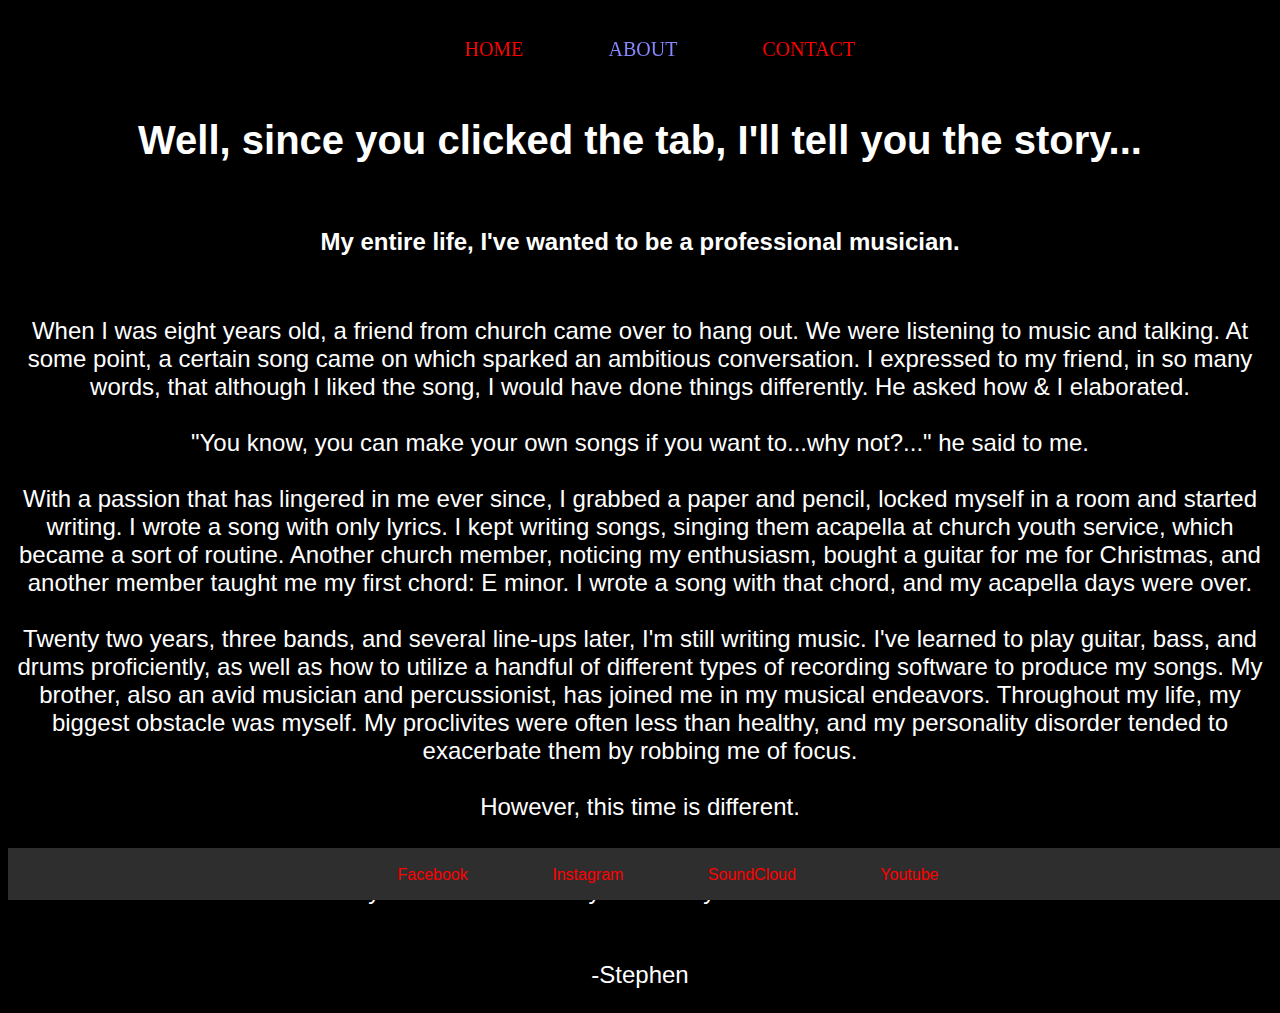
==== about.html @ f513cf2b "Add files via upload" ====
<!DOCTYPE html>
<html>

<head>
    <!--Below: link to CSS stylesheet "styles5.css"-->
    <link href="styles5.css" rel="stylesheet">

    <!--Below: title, which appears on tab-->
    <title>Forgotten Evil Twin | Home</title>

</head>

<body>

    <nav>

        <ul>
            <li><a class="lrmargin"
                    href="home.html">
                    HOME
                </a>
            </li>
            <li><a style="color: rgb(134, 134, 255)"
                    class="lrmargin"
                    href="about.html">
                    ABOUT
                </a>   
            </li>
            <li><a class="lrmargin"
                    href="contact.html">
                    CONTACT
                </a>
        </ul>

    </nav>

    <h1 style="text-align: center">
        Well, since you clicked the tab,
        I'll tell you the story...
    </h1>

    <br>

    <h2 style="text-align: center">
        My entire life,
        I've wanted to 
        be a professional 
        musician.
    </h2>

    <br>

    <p class="centered" style="font-size: x-large">
        When I was eight years old, a friend
        from church came over to hang out. We
        were listening to music and talking.
        At some point, a certain song came on
        which sparked an ambitious conversation. 
        I expressed to my friend, in so many words,
        that although I liked the song, I would
        have done things differently. He asked how & 
        I elaborated.
        <br>
        <br>
        "You know, you can make your own songs 
        if you want to...why not?..." he said to me.
        <br>
        <br>
        With a passion that has lingered in me ever
        since, I grabbed a paper and
        pencil, locked myself in a room and started
        writing. I wrote a song with only lyrics.
        I kept writing songs, singing them acapella
        at church youth service, which became a sort
        of routine. Another church member, noticing
        my enthusiasm, bought a guitar for me for
        Christmas, and another member taught me my
        first chord: E minor. I wrote a song with
        that chord, and my acapella days were over.
        <br>
        <br>
        Twenty two years, three bands, and several
        line-ups later, I'm still writing music.
        I've learned to play guitar, bass, and 
        drums proficiently, as well as how to 
        utilize a handful of different types of 
        recording software to produce my songs. 
        My brother, also an avid musician and 
        percussionist, has joined me in my musical
        endeavors. Throughout my life, my biggest 
        obstacle was myself. My proclivites were 
        often less than healthy, and my personality 
        disorder tended to exacerbate them by 
        robbing me of focus.
        <br>
        <br>
        However, this time 
        is different.
        <br>
        <br>
        I've grown out of unproductive trivialities 
        in my old age. I have 100 songs written in 
        my head, and I have to get them out. Will I 
        make money and tour the country? Probably 
        not. But I WILL be a musician. Promise.
        <br>
        <br>
        <br>
        -Stephen
        </p>

    <footer id="footer">

        <ul>
            <li><a class="lrmargin"
                    href="https://www.facebook.com/forgotteneviltwin">
                    Facebook
                </a>
            </li>
            <li><a class="lrmargin"
                    href="https://www.instagram.com/forgotteneviltwin/">
                    Instagram
                </a>   
            </li>
            <li><a class="lrmargin"
                    href="https://soundcloud.com/forgotteneviltwin">
                    SoundCloud
                </a>
            </li>
            <li><a class="lrmargin"
                    href="https://www.youtube.com/channel/UCQVGMDCOxvaawClaxLq2Myw">
                    Youtube
                </a>
            </li>
        </ul>

    </footer>


</body>

</html>
---- styles5.css ----
* {
    box-sizing: border-box;
}
header {
    text-align: center;
}

h1 {
    font-size: 40px;
}

body {
    background-color: black;
    color: white;
    font-family: Helvetica;
}

nav{
    text-align: center;
    font-size: 20px;
    padding: 10px;
    font-family: 'Lucida Sans';
    position: sticky;
    top: 0px;
}

/*
.navposition {
    position: sticky;
    top: 0;
}
*/

ul li{
    display: inline-block;
}

a {
    text-decoration: none;
}

#footer {
    clear: both;
    text-align: center;
    background-color: rgb(46, 46, 46);
    padding-top: 2px;
    padding-bottom: 0px;
    position: fixed;
    bottom: 0;
    width: 100%;
}

/*
section, article, aside {
    border:rgb(255, 228, 105) solid;
}
*/

/*
.floatleft {
    float: left;
}
*/

#leftcolumn {
    float: left;
    text-align: center;
    width: 40%;
    margin: 10px;
    padding: 5px;
}

#rightcolumn {
    float: right;
    text-align: center;
    width: 40%;
}

.centered {
    text-align: center;
    width: fit-content;
}

.lrmargin {
    margin-left: 40px;
    margin-right: 40px;
}

a:link {
    color: red;
}

a:visited {
    color: rgb(0, 212, 0);
}

a:hover {
    color: rgb(255, 228, 105);
    background-color:darkblue;
    border: solid .25px;
}

a:active {
    color:blue;
}
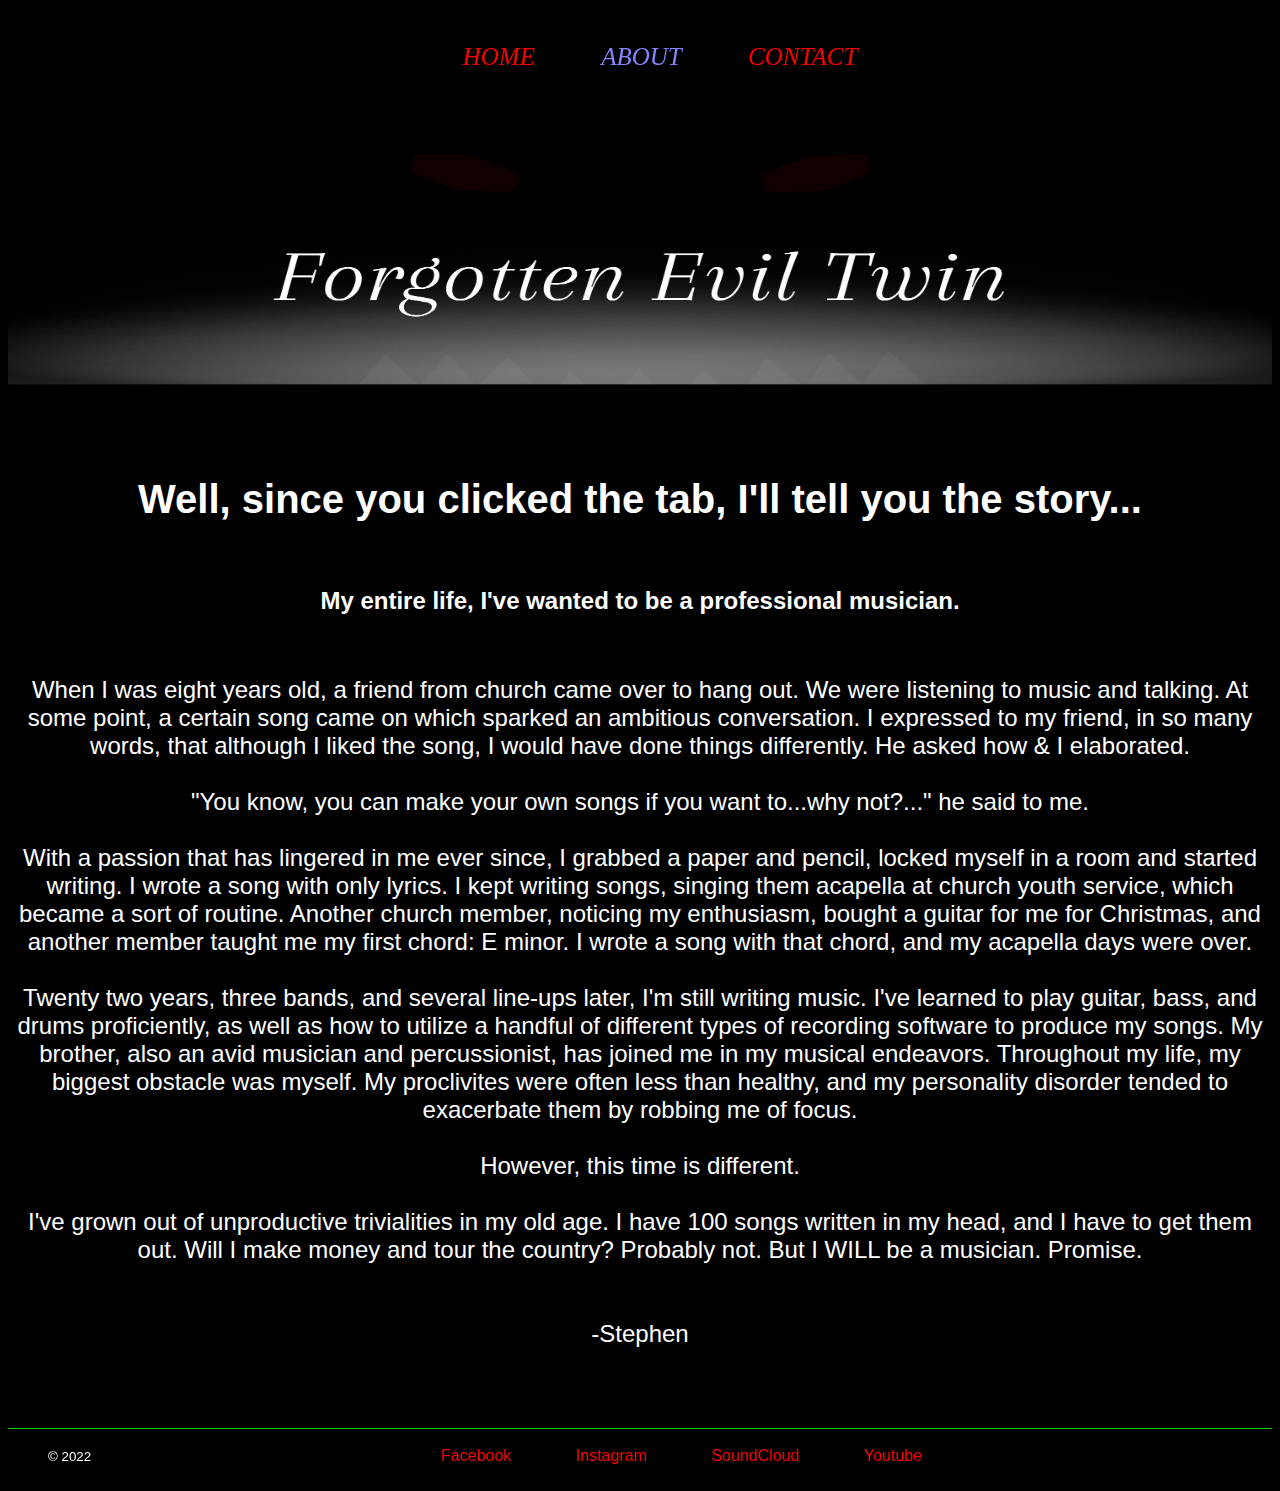
==== commit be294467: "change index add images" ====
--- a/about.html
+++ b/about.html
@@ -16,7 +16,7 @@
 
         <ul>
             <li><a class="lrmargin"
-                    href="home.html">
+                    href="index.html">
                     HOME
                 </a>
             </li>
@@ -33,6 +33,15 @@
         </ul>
 
     </nav>
+
+    <center>
+    <img 
+    src="images/Banner2.png"
+    height="340"
+    width="100%"
+    >
+    </center>
+
 
     <h1 style="text-align: center">
         Well, since you clicked the tab,
@@ -107,11 +116,21 @@
         <br>
         <br>
         -Stephen
+        <br>
+        <br>
+        <br>
+
         </p>
 
     <footer id="footer">
-
+        
         <ul>
+            <li style="float: left;">
+                <small>
+                &copy;  
+                2022
+                </small>
+            </li>
             <li><a class="lrmargin"
                     href="https://www.facebook.com/forgotteneviltwin">
                     Facebook
--- a/styles5.css
+++ b/styles5.css
@@ -17,7 +17,8 @@
 
 nav{
     text-align: center;
-    font-size: 20px;
+    font-size: 25px;
+    font-style: italic;
     padding: 10px;
     font-family: 'Lucida Sans';
     position: sticky;
@@ -42,10 +43,10 @@
 #footer {
     clear: both;
     text-align: center;
-    background-color: rgb(46, 46, 46);
+    border-top: .25px solid rgb(0, 212, 0);
     padding-top: 2px;
-    padding-bottom: 0px;
-    position: fixed;
+    padding-bottom: 2px;
+    position: relative;
     bottom: 0;
     width: 100%;
 }
@@ -82,8 +83,8 @@
 }
 
 .lrmargin {
-    margin-left: 40px;
-    margin-right: 40px;
+    margin-left: 30px;
+    margin-right: 30px;
 }
 
 a:link {
@@ -104,3 +105,27 @@
     color:blue;
 }
 
+/*
+.column {
+    float: left;
+    width: 50%;
+  }
+  
+
+  .row:after {
+    content: "";
+    display: table;
+    clear: both;
+  }
+*/
+
+.boxshadow {
+    border: none;
+    box-shadow: 5px 10px 18px rgb(0, 119, 0);
+}
+
+/*
+.nopointevents {
+    pointer-events: none;
+}
+*/
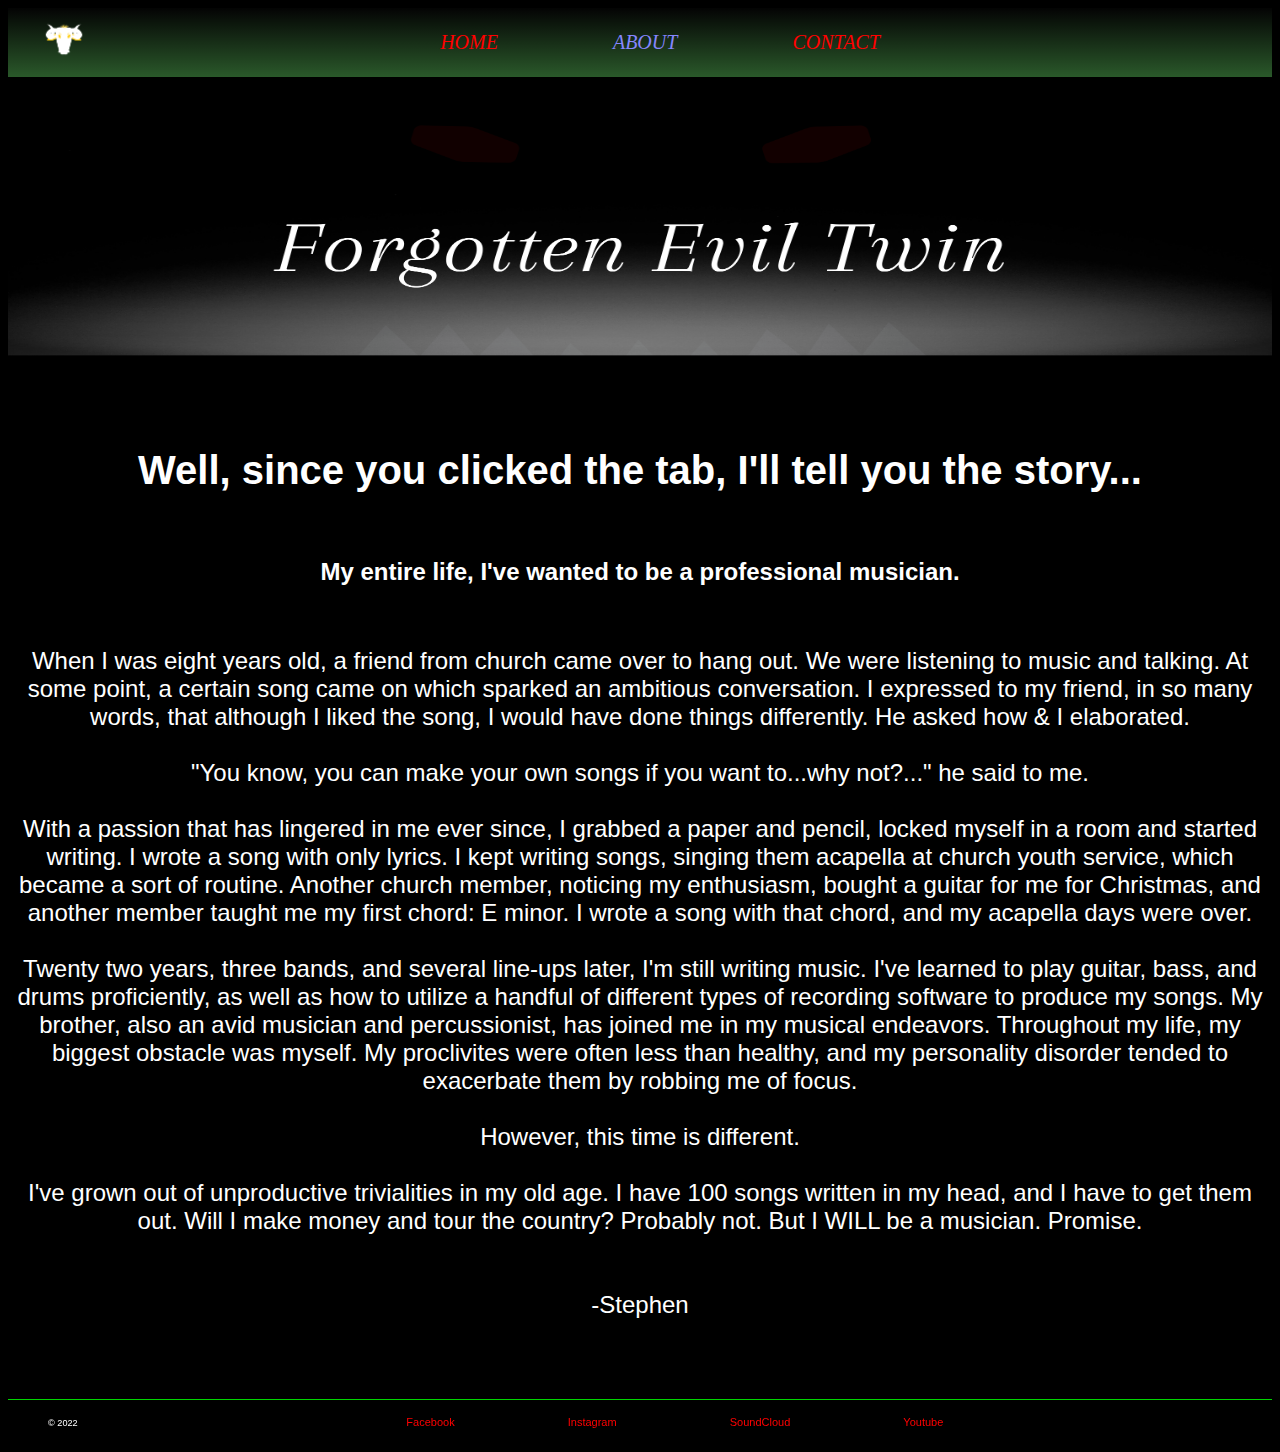
==== commit 2b8b79e6: "added form/map/logo/gradient" ====
--- a/about.html
+++ b/about.html
@@ -15,6 +15,10 @@
     <nav>
 
         <ul>
+            <li style="float: left"><img 
+                id="logo" 
+                src="images/Logo.png">
+            </li>
             <li><a class="lrmargin"
                     href="index.html">
                     HOME
--- a/styles5.css
+++ b/styles5.css
@@ -17,9 +17,11 @@
 
 nav{
     text-align: center;
-    font-size: 25px;
+    font-size: 20px;
+    background-color: #363636;;
+    background-image: -webkit-linear-gradient(rgba(0, 0, 0, 0.932), rgba(0, 212, 0, 0.219));
     font-style: italic;
-    padding: 10px;
+    padding: 3px;
     font-family: 'Lucida Sans';
     position: sticky;
     top: 0px;
@@ -41,11 +43,12 @@
 }
 
 #footer {
+    font-size: 11px;
     clear: both;
     text-align: center;
     border-top: .25px solid rgb(0, 212, 0);
-    padding-top: 2px;
-    padding-bottom: 2px;
+    padding-top: 5px;
+    padding-bottom: 5px;
     position: relative;
     bottom: 0;
     width: 100%;
@@ -83,8 +86,8 @@
 }
 
 .lrmargin {
-    margin-left: 30px;
-    margin-right: 30px;
+    margin-left: 55px;
+    margin-right: 55px;
 }
 
 a:link {
@@ -129,3 +132,55 @@
     pointer-events: none;
 }
 */
+
+#logo {
+    height: 62px;
+    width: 62px;
+    margin: auto;
+    position: absolute;
+    left: 2%;
+    top: 0%;
+}
+
+.formmaps {
+    display: block;
+    margin-right: auto;
+    margin-left: auto;
+}
+
+input[type=text], select, textarea {
+    width: 100%;
+    padding: 12px;
+    border: 1px solid #ccc;
+    border-radius: 4px;
+    box-sizing: border-box;
+    margin-top: 6px;
+    margin-bottom: 16px;
+    resize: vertical;
+    display: block;
+    text-align: center;
+  }
+  
+  input[type=submit] {
+    background-color: rgb(0, 119, 0);
+    color: white;
+    padding: 12px 20px;
+    border: none;
+    border-radius: 4px;
+    cursor: pointer;
+    display: block;
+    text-align: center;
+  }
+  
+  input[type=submit]:hover {
+    background-color: rgb(0, 119, 0);
+  }
+  
+  .container {
+    border-radius: 5px;
+    display: block;
+    text-align: center;
+    width: 100%;
+    background-color: black        ;
+    padding: 20px;
+  }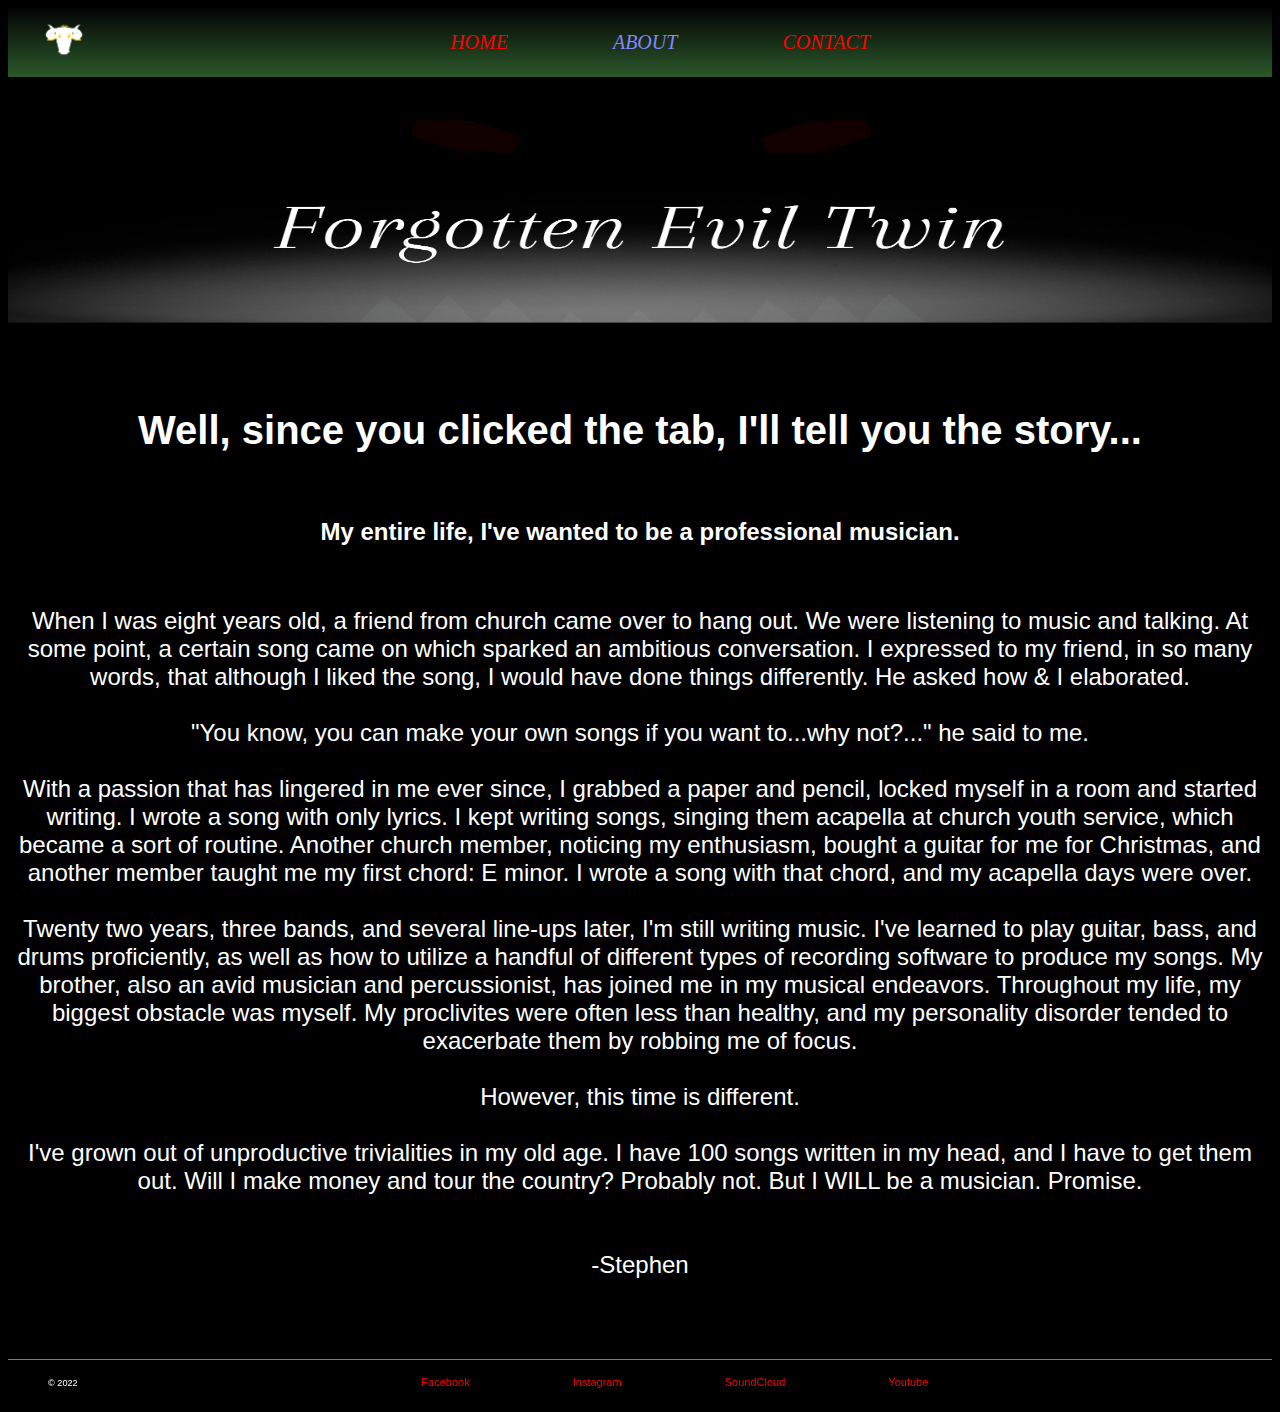
==== commit 0bab1518: "added icons & meta" ====
--- a/about.html
+++ b/about.html
@@ -2,11 +2,19 @@
 <html>
 
 <head>
+
+    <meta charset="UTF-8">
+    <meta name="description" content="Forgotten Evil Twin Music Page">
+    <meta name="keywords" content="forgotten, evil, twin, music, fresno">
+    <meta name="author" content="Stephen Carbajal">
+    <meta http-equiv="refresh" content="30">
+    <meta name="viewport" content="width=device-width, initial-scale=1.0">
+
     <!--Below: link to CSS stylesheet "styles5.css"-->
     <link href="styles5.css" rel="stylesheet">
 
     <!--Below: title, which appears on tab-->
-    <title>Forgotten Evil Twin | Home</title>
+    <title>Forgotten Evil Twin | About</title>
 
 </head>
 
@@ -41,7 +49,7 @@
     <center>
     <img 
     src="images/Banner2.png"
-    height="340"
+    height="300"
     width="100%"
     >
     </center>
--- a/styles5.css
+++ b/styles5.css
@@ -27,13 +27,6 @@
     top: 0px;
 }
 
-/*
-.navposition {
-    position: sticky;
-    top: 0;
-}
-*/
-
 ul li{
     display: inline-block;
 }
@@ -53,18 +46,6 @@
     bottom: 0;
     width: 100%;
 }
-
-/*
-section, article, aside {
-    border:rgb(255, 228, 105) solid;
-}
-*/
-
-/*
-.floatleft {
-    float: left;
-}
-*/
 
 #leftcolumn {
     float: left;
@@ -86,8 +67,8 @@
 }
 
 .lrmargin {
-    margin-left: 55px;
-    margin-right: 55px;
+    margin-left: 50px;
+    margin-right: 50px;
 }
 
 a:link {
@@ -100,38 +81,20 @@
 
 a:hover {
     color: rgb(255, 228, 105);
+    /*
     background-color:darkblue;
     border: solid .25px;
+    */
 }
 
 a:active {
     color:blue;
 }
 
-/*
-.column {
-    float: left;
-    width: 50%;
-  }
-  
-
-  .row:after {
-    content: "";
-    display: table;
-    clear: both;
-  }
-*/
-
 .boxshadow {
     border: none;
     box-shadow: 5px 10px 18px rgb(0, 119, 0);
 }
-
-/*
-.nopointevents {
-    pointer-events: none;
-}
-*/
 
 #logo {
     height: 62px;
@@ -183,4 +146,15 @@
     width: 100%;
     background-color: black        ;
     padding: 20px;
-  }+  }
+
+.icon {
+      width: 20px;
+      height: 20px;
+  }
+
+/*
+.icon:hover {
+      border: none;
+  }
+*/
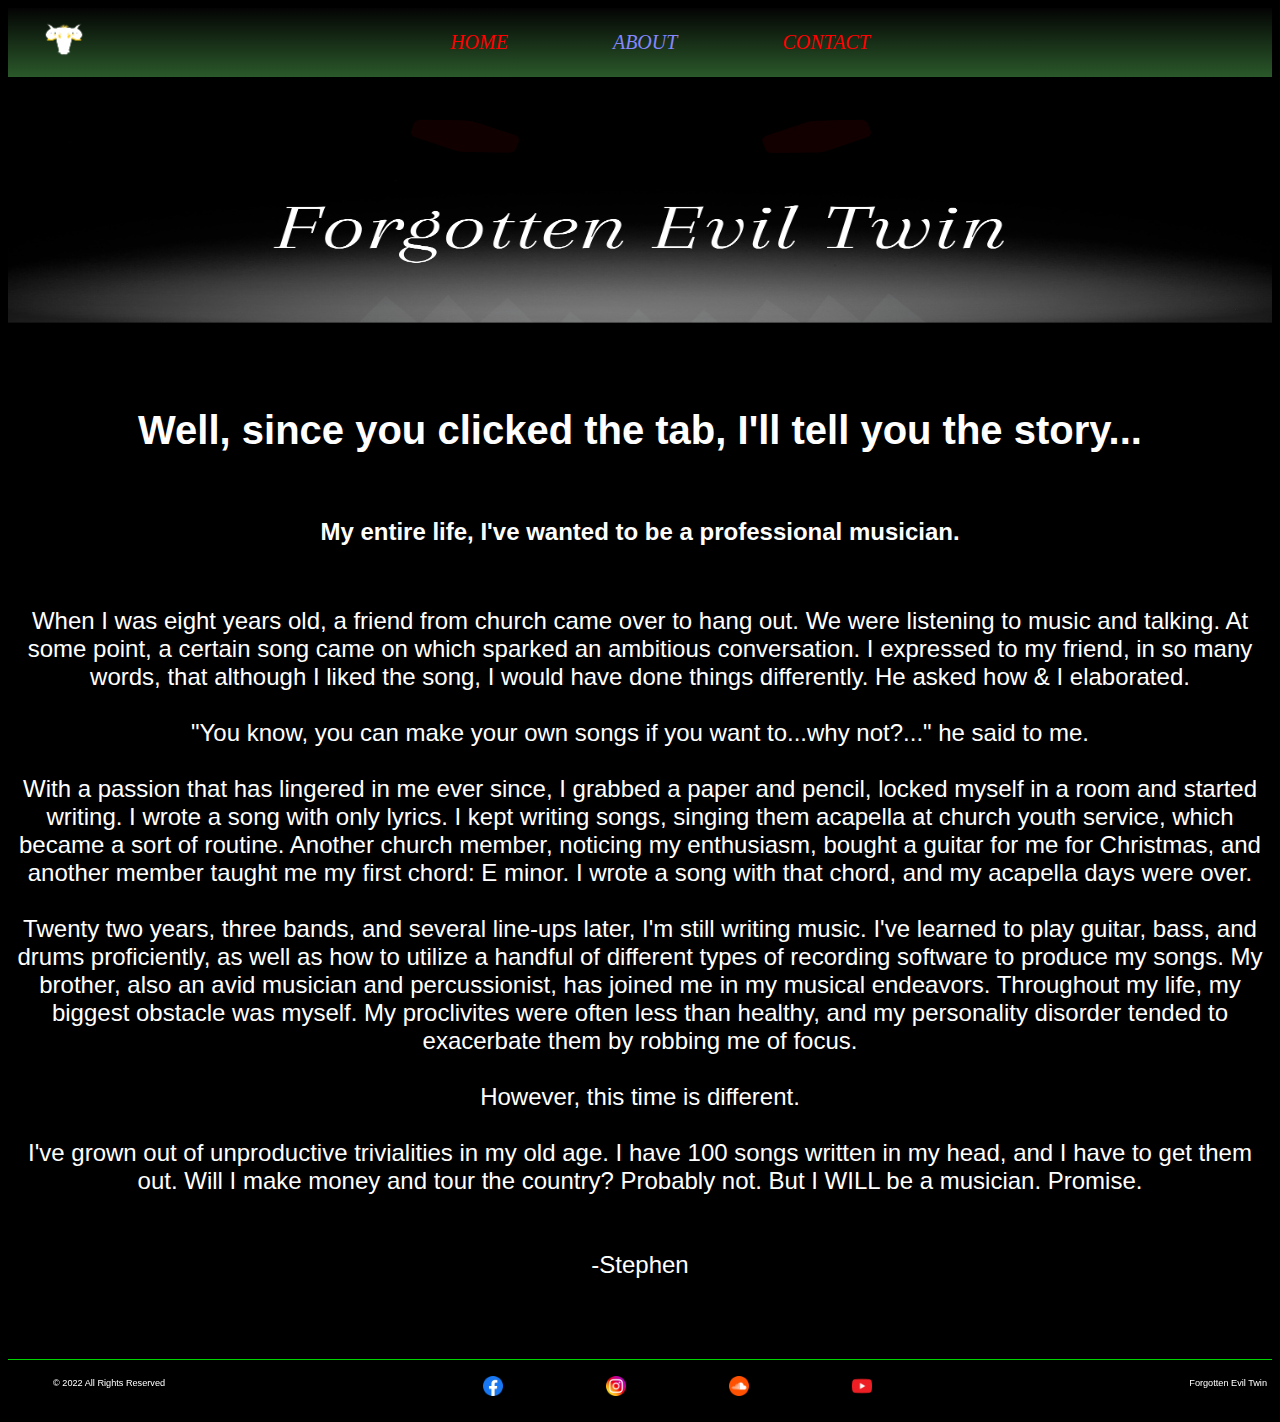
==== commit 49e40dab: "footer copyright" ====
--- a/about.html
+++ b/about.html
@@ -141,26 +141,40 @@
                 <small>
                 &copy;  
                 2022
+                All Rights Reserved
+                </small>
+            </li>
+            <li style="float: right;">
+                <small>
+                    Forgotten Evil Twin
                 </small>
             </li>
             <li><a class="lrmargin"
                     href="https://www.facebook.com/forgotteneviltwin">
-                    Facebook
+                    
+                    <img class="icon" src="images/fb_icon.png">
+
                 </a>
             </li>
             <li><a class="lrmargin"
                     href="https://www.instagram.com/forgotteneviltwin/">
-                    Instagram
+                    
+                    <img class="icon" src="images/instgrm_icon.png">
+
                 </a>   
             </li>
             <li><a class="lrmargin"
                     href="https://soundcloud.com/forgotteneviltwin">
-                    SoundCloud
+                    
+                    <img class="icon" src="images/sndcld_icon.png">
+
                 </a>
             </li>
             <li><a class="lrmargin"
                     href="https://www.youtube.com/channel/UCQVGMDCOxvaawClaxLq2Myw">
-                    Youtube
+                    
+                    <img class="icon" src="images/youtbe_icon.png">
+
                 </a>
             </li>
         </ul>
--- a/styles5.css
+++ b/styles5.css
@@ -42,6 +42,8 @@
     border-top: .25px solid rgb(0, 212, 0);
     padding-top: 5px;
     padding-bottom: 5px;
+    padding-left: 5px;
+    padding-right: 5px;
     position: relative;
     bottom: 0;
     width: 100%;
